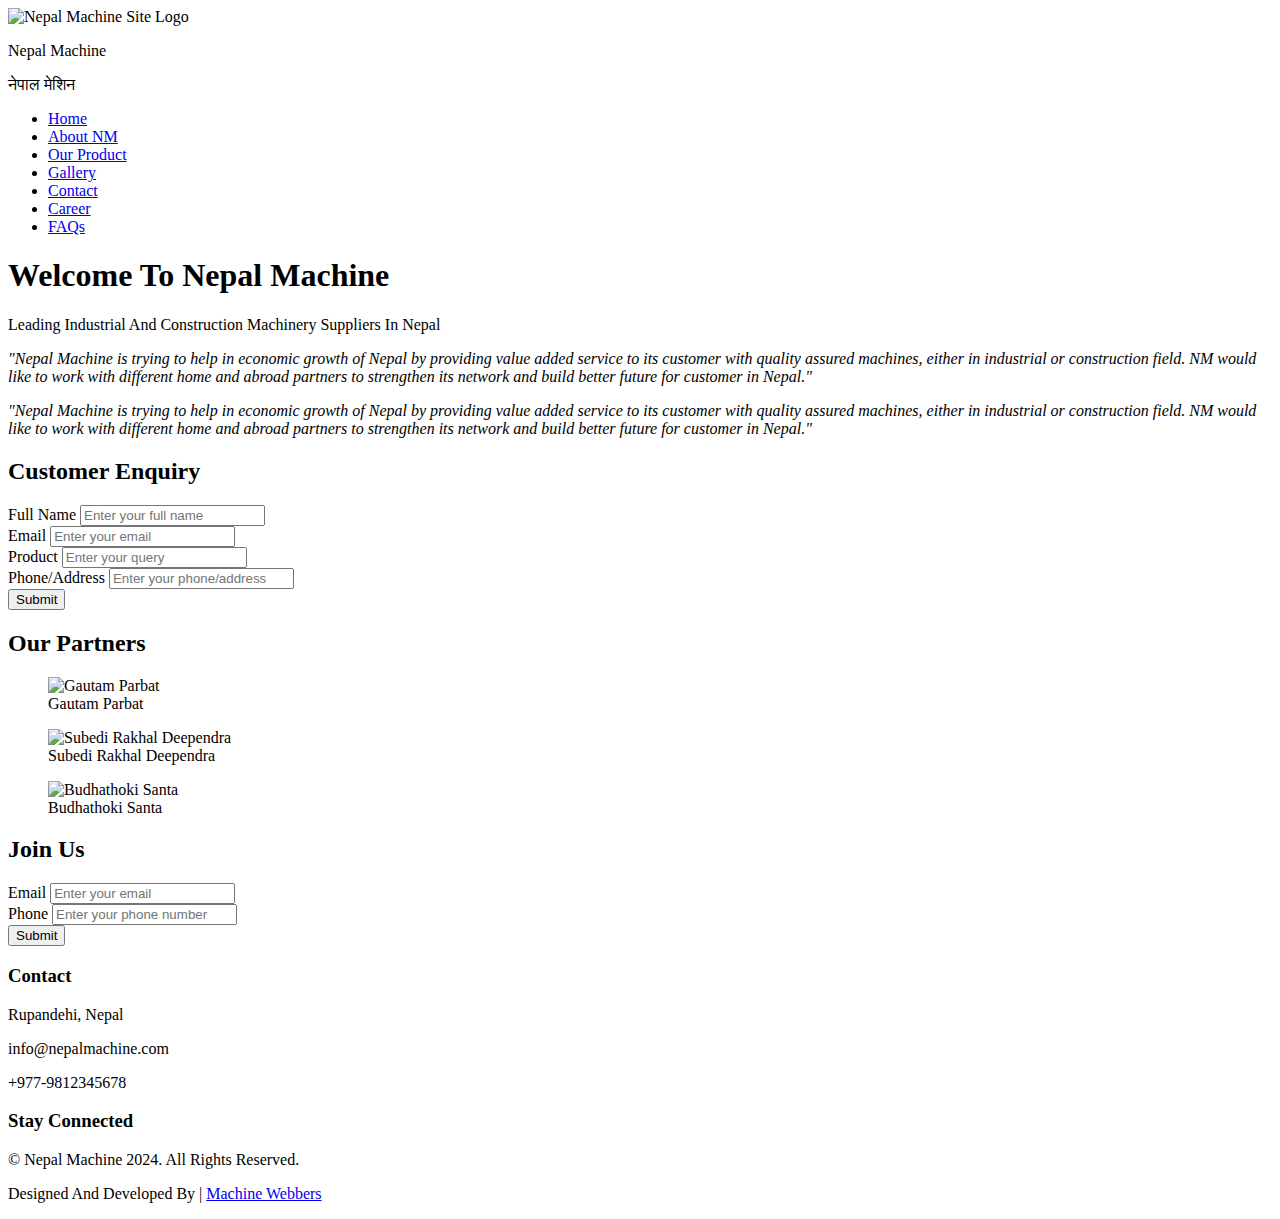
==== index.html @ 458d2949 "Add files via upload" ====
<!DOCTYPE html>
<html lang="en">
<head>
  <meta charset="UTF-8">
  <meta name="description" content="Nepal Machine is leading industrial and construction machinery suppliers in Nepal. With years of experience, NM has been able to establish itself as one of the prominent Engineering marketing companies in Nepal.">
  <meta name="keywords" content="machine, machinery, nepal machine, construction machine, equipment">
  <meta name="author" content="Nepal Machine, Gautam Parbat, Subedi Rakhal Deependra, Budhathoki Santa">
  <meta name="viewport" content="width=device-width, initial-scale=1.0">
  <meta http-equiv="X-UA-Compatible" content="ie=edge">
  <link rel="icon" type="image/x-icon" href="favicon.ico">
  <script src="https://kit.fontawesome.com/695b7b4281.js" crossorigin="anonymous"></script>
  <link rel="stylesheet" href="css/main.css">
  <link rel="stylesheet" media="screen and (max-width: 768px)" href="css/mobile.css">
  <link rel="stylesheet" media="screen and (max-width: 320px)" href="css/small-mobile.css">
  <title>Welcome | Nepal Machine | Quality Assurance</title>
</head>
<body>
  <!-- Header -->
  <header class="container" id="main-header">
    <div class="logo-n-title">
      <img src="img/logo.png" alt="Nepal Machine Site Logo" class="site-logo">
      <div>
        <p>Nepal Machine</p>
        <p>नेपाल मेशिन</p>
      </div>
    </div>

    <div class="social-icon">
      <p>
        <a target="_blank" href="https://www.facebook.com"><i class="fab fa-facebook fa-2x"></i></a>
      </p>
      <p>
        <a target="_blank" href="https://www.twitter.com"><i class="fab fa-twitter fa-2x"></i></a>
      </p>
      <p>
        <a target="_blank" href="https://www.youtube.com"><i class="fab fa-youtube fa-2x"></i></a>
      </p>
    </div>
  </header>

  <!-- Navbar -->
  <nav id="main-nav">
    <div class="container">
      <ul>
        <li><a class="selected" href="index.html"><i class="fas fa-home"></i> Home</a></li>
        <li><a href="html/about.html">About NM</a></li>
        <li><a href="html/product.html">Our Product</a></li>
        <li><a href="html/gallery.html">Gallery</a></li>
        <li><a href="html/contact.html">Contact</a></li>
        <li><a href="html/career.html">Career</a></li>
        <li><a href="html/faqs.html">FAQs</a></li>
      </ul>
    </div>
  </nav>

  <section id="showcase">
    <div class="showcase-content">
      <h1 class="l-heading">Welcome To Nepal Machine</h1>
      <p class="lead">Leading Industrial And Construction Machinery Suppliers In Nepal</p>
    </div>
  </section>

  <section class="container" id="message-n-enquiry">
    <div class="message">
      <p class="text-m"><em>"Nepal Machine is trying to help in economic growth of Nepal by providing value added service to its customer with quality assured machines, either in industrial or construction field. NM would like to work with different home and abroad partners to strengthen its network and build better future for customer in Nepal."</em></p>

      <p class="text-m"><em>"Nepal Machine is trying to help in economic growth of Nepal by providing value added service to its customer with quality assured machines, either in industrial or construction field. NM would like to work with different home and abroad partners to strengthen its network and build better future for customer in Nepal."</em></p>
    </div>

    <div class="enquiry">
      <h2 class="m-heading">Customer Enquiry</h2>
      <form>
        <div class="form-group">
          <label for="full-name">Full Name</label>
          <input type="text" name="full-name" id="full-name" placeholder="Enter your full name">
        </div>
        <div class="form-group">
          <label for="email">Email</label>
          <input type="email" name="email" id="email" placeholder="Enter your email">
        </div>
        <div class="form-group">
          <label for="product">Product</label>
          <input type="text" name="product" id="product" placeholder="Enter your query">
        </div>
        <div class="form-group">
          <label for="phone-address">Phone/Address</label>
          <input type="text" name="phone-address" id="phone-address" placeholder="Enter your phone/address">
        </div>
        <div class="form-group">
          <input class="btn" type="submit" value="Submit">
        </div>
      </form>
    </div>
  </section>

  <section class="container" id="partners-n-joinus">
    <div class="our-partners-news">
      <div class="our-partners">
        <h2 class="m-heading">Our Partners</h2>
        <div class="partners-logo">
          <figure>
            <img src="img/gautam_parbat.JPG" alt="Gautam Parbat" title="Leader">
            <figcaption>Gautam Parbat</figcaption>
          </figure>

          <figure>
            <img src="img/subedi_rakhal_deependra.JPG" alt="Subedi Rakhal Deependra" title="Member">
            <figcaption>Subedi Rakhal Deependra</figcaption>
          </figure>
           
          <figure>
            <img src="img/budhathoki_santa.JPG" alt="Budhathoki Santa" title="Member">
            <figcaption>Budhathoki Santa</figcaption>
          </figure>
        </div>
      </div>
    </div>

    <div class="join-us">
      <h2 class="m-heading">Join Us <i class="fas fa-handshake"></i></h2>
      <form>
        <div class="form-group">
          <label for="email">Email</label>
          <input type="email" name="email" id="email" placeholder="Enter your email">
        </div>
        <div class="form-group">
          <label for="phone">Phone</label>
          <input type="text" name="phone" id="phone" placeholder="Enter your phone number">
        </div>
        <div class="form-group">
          <input class="btn" type="submit" value="Submit">
        </div>
      </form>
    </div>
  </section>

  <!-- Footer -->
  <footer id="main-footer">
    <div class="container">
      <div class="boxes">
        <div class="box-2">
          <h3>Contact</h3>
          <p><i class="fas fa-map-marker-alt"></i> Rupandehi, Nepal</p>
          <p><i class="fas fa-envelope"></i> info@nepalmachine.com</p>
          <p><i class="fab fa-viber"></i> <i class="fab fa-whatsapp"></i> +977-9812345678</p>
        </div>
        <div class="box-3">
          <h3>Stay Connected</h3>
          <p>
            <a target="_blank" href="https://www.facebook.com"><i class="fab fa-facebook fa-2x"></i></a>
          </p>
          <p>
            <a target="_blank" href="https://www.twitter.com"><i class="fab fa-twitter fa-2x"></i></a>
          </p>
          <p>
            <a target="_blank" href="https://www.youtube.com"><i class="fab fa-youtube fa-2x"></i></a>
          </p>
        </div>
      </div>

      <div class="copyright-n-developer">
        <p>&copy; Nepal Machine 2024. All Rights Reserved.</p>
        <p class="dnd">
          Designed And Developed By | <a href="#">Machine Webbers</a>
        </p>
      </div>
    </div>
  </footer>
  
</body>
</html>
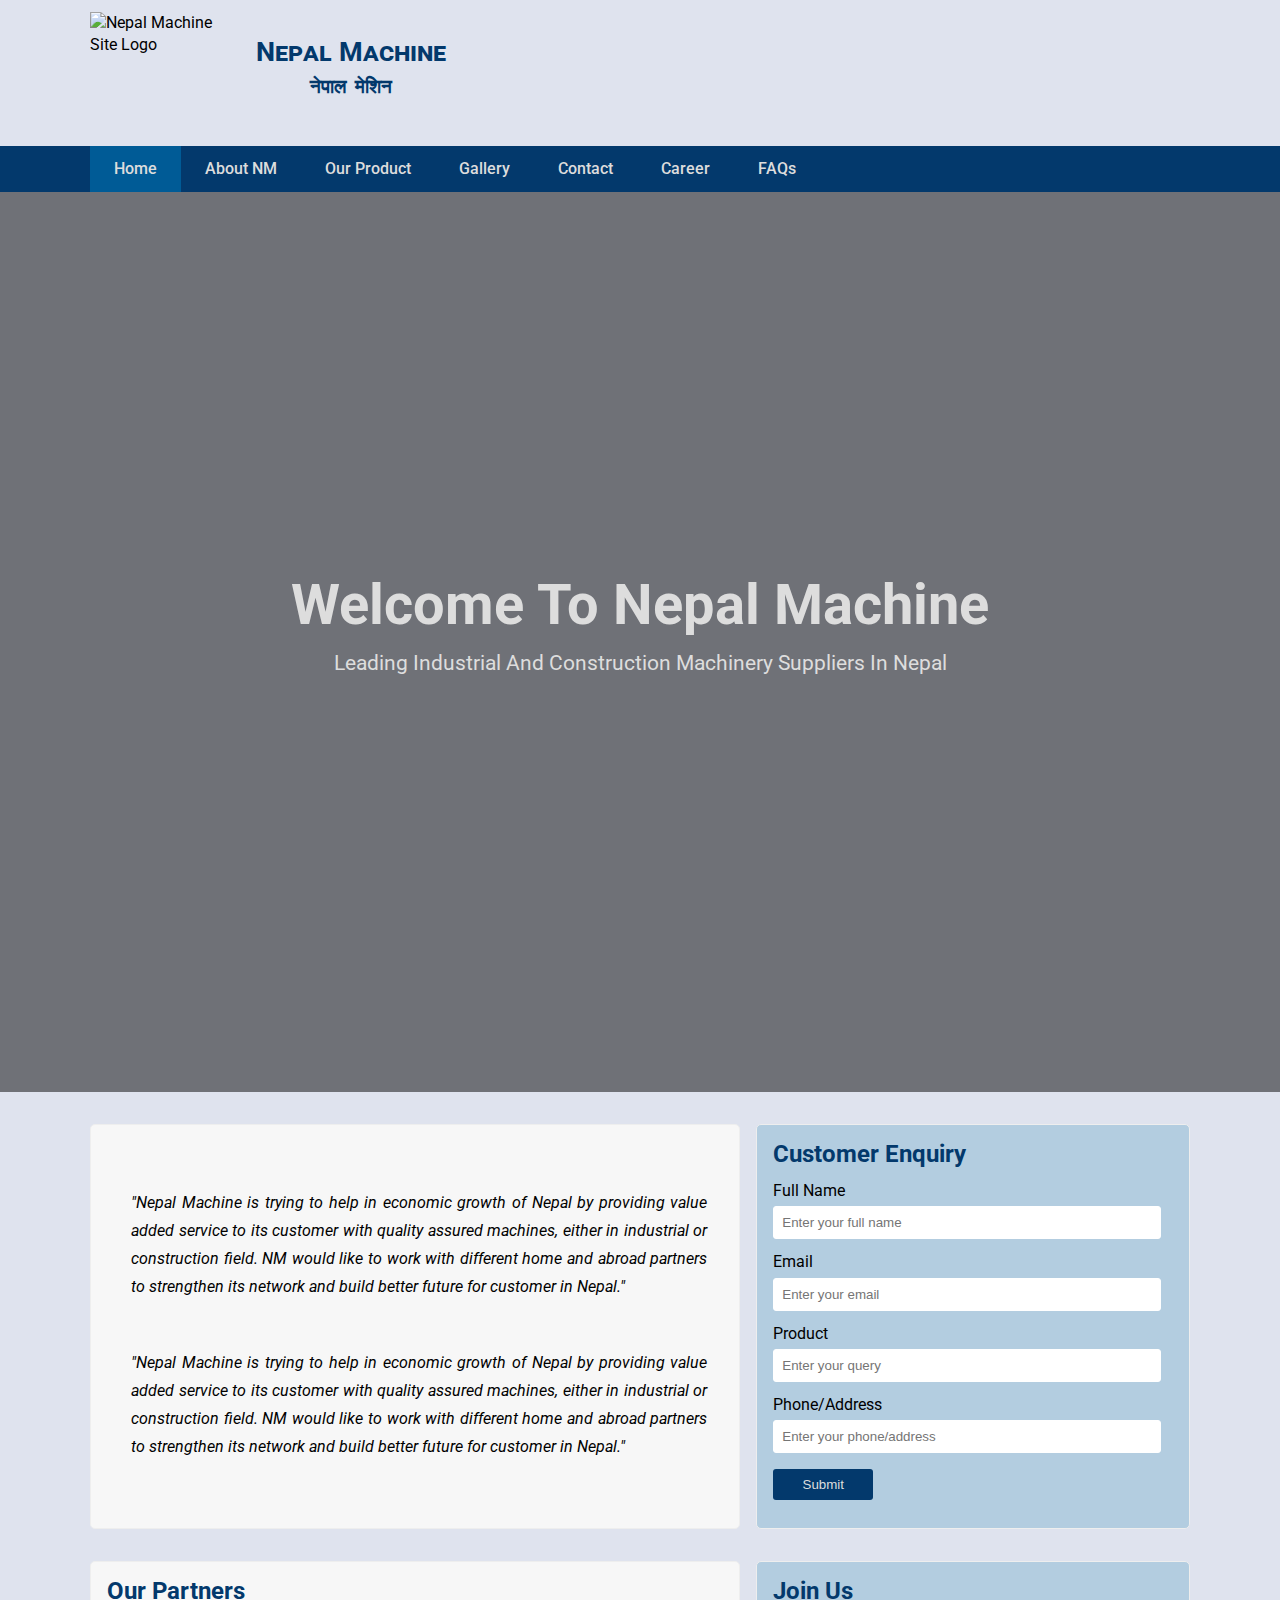
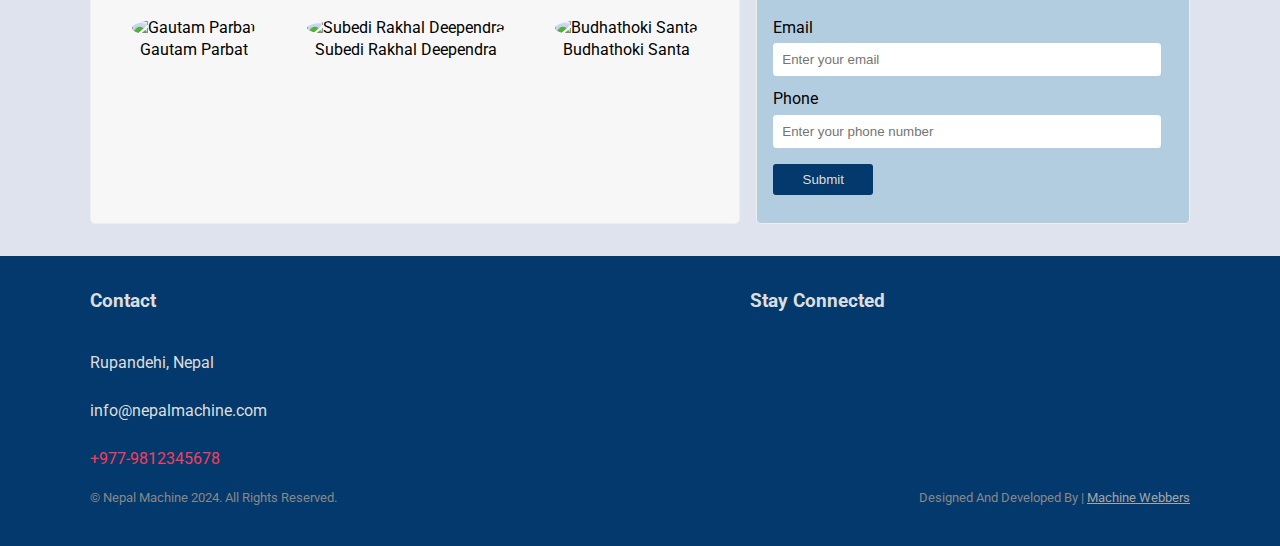
==== commit 3219fc39: "Update index.html" ====
--- a/index.html
+++ b/index.html
@@ -9,7 +9,7 @@
   <meta http-equiv="X-UA-Compatible" content="ie=edge">
   <link rel="icon" type="image/x-icon" href="favicon.ico">
   <script src="https://kit.fontawesome.com/695b7b4281.js" crossorigin="anonymous"></script>
-  <link rel="stylesheet" href="css/main.css">
+  <link rel="stylesheet" href="/css/main.css">
   <link rel="stylesheet" media="screen and (max-width: 768px)" href="css/mobile.css">
   <link rel="stylesheet" media="screen and (max-width: 320px)" href="css/small-mobile.css">
   <title>Welcome | Nepal Machine | Quality Assurance</title>
--- a/css/main.css
+++ b/css/main.css
@@ -0,0 +1,509 @@
+@import url('https://fonts.googleapis.com/css?family=Roboto&display=swap');
+
+* {
+  box-sizing: border-box;
+  margin: 0;
+  padding: 0;
+}
+
+body {
+  font-family: 'Roboto', sans-serif;
+  line-height: 1.4;
+  background:#dfe3ee;
+}
+
+/* Utility Classes */
+a {
+  text-decoration: none;
+}
+
+.selected {
+  background: #005b96;
+}
+
+.container {
+  max-width: 1100px;
+  margin: auto;
+  padding: 0 2rem;
+  overflow: hidden;
+}
+
+.l-heading {
+  font-size: 3.5rem;
+  margin-bottom: 0.75rem;
+  line-height: 1.1;
+}
+
+.m-heading {
+  font-size: 1.5rem;
+  margin-bottom: 0.75rem;
+  line-height: 1.1;
+  color: #03396c;
+}
+
+.lead {
+  font-size: 1.3rem;
+  margin-bottom: 2rem;
+}
+
+.py-1 {padding: 1.5rem 0;}
+.py-2 {padding: 2rem 0;}
+.py-3 {padding: 3rem 0;}
+
+.p-1 {padding: 1.5rem;}
+.p-2 {padding: 2rem;}
+.p-3 {padding: 3rem;}
+
+.btn {
+  display: inline-block;
+  color: #ddd;
+  background: #03396c;
+  padding: 0.5rem 2rem;
+  border: none;
+  border-radius: 3px;
+  cursor: pointer;
+}
+
+.btn:hover {
+  background: #005b96;
+}
+
+.white-box {
+  background: #f7f7f7;
+  padding: 1rem;
+  margin-top: 1rem;
+  margin-bottom: 1rem;
+  border: 1px solid #eee;
+  border-radius: 5px;
+}
+
+.blue-box {
+  background: #b3cde0;
+  padding: 1rem;
+  margin-top: 1rem;
+  margin-bottom: 1rem;
+  border: 1px solid #eee;
+  border-radius: 5px;
+}
+/* Utility Classes End */
+
+/* Header */
+#main-header {
+  display: flex;
+  justify-content: space-between;
+  padding: 0.75rem 0 1.5rem 0;
+}
+
+#main-header .logo-n-title {
+  display: flex;
+  align-items: center;
+}
+
+#main-header .logo-n-title div {
+  padding-left: 1rem;
+}
+
+#main-header .logo-n-title div p:first-child {
+  font-size: 1.7rem;
+  color: #03396c;
+  padding-bottom: 0.2rem;
+  font-weight: bold;
+  font-variant: small-caps;
+}
+
+#main-header .logo-n-title div p:last-child {
+  text-align: center;
+  font-size: 1.2rem;
+  color: #03396c;
+  word-spacing: 0.25rem;
+  font-weight: bold;
+}
+
+.site-logo {
+  display: inline-block;
+  width: 150px;
+  height: 110px;
+}
+
+.social-icon {
+  display: flex;
+  align-items: center;
+  justify-content: center;
+}
+
+.social-icon p {
+  padding-right: 1rem;
+}
+
+.social-icon p i {
+  color: #03396c;
+}
+
+.social-icon p i:hover {
+  color: #005b96;
+}
+
+/* Navbar */
+#main-nav {
+  background: #03396c;
+}
+
+#main-nav .container {
+  padding: 0;
+}
+
+#main-nav ul {
+  display: flex;
+  justify-content: flex-start;
+}
+
+#main-nav ul li {
+  list-style: none;
+}
+
+#main-nav ul li a {
+  display: block;
+  text-decoration: none;
+  color: #ddd;
+  font-size: 1rem;
+  padding: 0.75rem 1.5rem;
+  font-weight: 500;
+}
+
+#main-nav ul li a:hover {
+  background: #011f4b;
+}
+
+/* Showcase */
+#showcase {
+  position: relative;
+  background: url(../img/excavator.jpg) no-repeat center center/cover;
+  height: 100vh;
+  color: #ddd;
+}
+
+#showcase .showcase-content {
+  display: flex;
+  flex-direction: column;
+  text-align: center;
+  justify-content: center;
+  align-items: center;
+  height: 100%;
+  padding: 0 2rem;
+  position: absolute;
+  top: 0;
+  right: 0;
+  bottom: 0;
+  left: 0;
+  background-color: rgba(0, 0, 0, 0.5);
+}
+
+/* Message and Enquiry */
+#message-n-enquiry {
+  display: flex;
+  justify-content: space-between;
+  padding: 2rem 0;
+}
+
+.message {
+  flex: 1;
+  flex-basis: 60%;
+  background: #f7f7f7;
+  padding: 1rem;
+  border: 1px solid #eee;
+  border-radius: 5px;
+  margin-right: 1rem;
+}
+
+.text-m {
+  margin-top: 3rem;
+  padding-left: 1.5rem;
+  padding-right: 1rem;
+  line-height: 1.75;
+  text-align: justify;
+  align-self: center;
+}
+
+.enquiry {
+  flex: 1;
+  flex-basis: 40%;
+  background: #b3cde0;
+  padding: 1rem;
+  border: 1px solid #eee;
+  border-radius: 5px;
+}
+
+.enquiry .form-group,
+.join-us .form-group {
+  margin: 0.75rem;
+  margin-left: 0;
+}
+
+.enquiry .form-group label,
+.join-us .form-group label {
+  display: block;
+  padding-bottom: 0.25rem;
+}
+
+.enquiry .form-group input,
+.join-us .form-group input {
+  width: 100%;
+  padding: 0.5rem;
+  border: 1px solid #fff;
+  outline: none;
+  border-radius: 3px;
+}
+
+.enquiry .form-group:last-child input,
+.join-us .form-group:last-child input {
+  margin-top: 0.25rem;
+  border: none;
+  width: 100px;
+}
+
+/* Our Partners and Join Us */
+#partners-n-joinus {
+  display: flex;
+  justify-content: space-between;
+  padding: 0 0 2rem 0;
+}
+
+.our-partners-news {
+  flex: 1;
+  flex-basis: 60%;
+  background: #f7f7f7;
+  padding: 1rem;
+  border: 1px solid #eee;
+  border-radius: 5px;
+  margin-right: 1rem;
+}
+
+#partners-n-joinus .our-partners-news .our-partners .partners-logo img {
+  width: 110px;
+  height: 120px;
+  border-radius: 50%;
+}
+
+#partners-n-joinus .our-partners-news .our-partners .partners-logo {
+  display: flex;
+  flex-direction: row;
+  justify-content: space-around;
+  align-items: center;
+}
+
+figure {
+  text-align: center;
+}
+
+.join-us {
+  flex: 1;
+  flex-basis: 40%;
+  background: #b3cde0;
+  padding: 1rem;
+  border: 1px solid #eee;
+  border-radius: 5px;
+}
+
+/* Footer */
+#main-footer {
+  padding: 2rem 0;
+  background: #03396c;
+  color: #ddd;
+}
+
+#main-footer .container {
+  padding: 0;
+}
+
+#main-footer .boxes {
+  display: flex;
+  justify-content: space-between;
+}
+
+#main-footer .container .boxes h3 {
+  color: #ddd;
+  padding-bottom: 1.5rem;
+}
+
+.box-1, .box-2 {
+  flex: 1;
+  flex-basis: 40%;
+}
+
+.box-3 {
+  flex: 1;
+  flex-basis: 20%;
+}
+
+.box-2 i {
+  font-size: 1.2rem;
+}
+
+.box-2 p:last-child,
+.box-2 p:last-child i {
+  color: #fa3c5a;
+}
+
+#main-footer .container .boxes .box-2 p:last-child i:nth-child(1) {
+  color: #665CAC;
+}
+
+#main-footer .container .boxes .box-2 p:last-child i:nth-child(2) {
+  color: #4AC959;
+}
+
+.box-2 p:last-child i {
+  font-size: 1.2rem;
+}
+
+.box-3 p {
+  display: inline-block;
+  padding-top: 1rem;
+  padding-right: 1rem;
+}
+
+.box-3 p a {
+  color: #ddd;
+}
+
+#main-footer p {
+  line-height: 2.5;
+}
+
+.copyright-n-developer {
+  display: flex;
+  justify-content: space-between;
+  font-size: 0.8rem;
+  color: #888;
+}
+
+.dnd a {
+  color: rgb(165, 165, 165);
+  text-decoration: underline;
+}
+
+/* ABOUT PAGE */
+#profile .py-1,
+#vision-mission .py-1 {
+  word-spacing: 0.25rem;
+  line-height: 1.75;
+}
+
+#profile .m-heading,
+#vision-mission .m-heading {
+  margin-top: 0.75rem;
+  margin-bottom: 0;
+}
+
+#profile .py-1,
+#vision-mission .py-1 {
+  padding-bottom: 0;
+}
+
+#profile .py-1:last-child,
+#vision-mission .py-1:last-child {
+  padding-bottom: 1.5rem;
+}
+
+/* OUR PRODUCTS PAGE */
+#our-products .m-heading {
+  margin-top: 0.75rem;
+  margin-bottom: 0.75rem;
+}
+
+#our-products .container {
+  padding: 0;
+}
+
+/* GALLERY PAGE */
+#photos .m-heading,
+#videos .m-heading {
+  margin-top: 0.75rem;
+  margin-bottom: 0.75rem;
+}
+
+.gallery-images {
+  display: flex;
+  flex-direction: row;
+  flex-wrap: wrap;
+  justify-content: space-between;
+  gap: 1rem;
+}
+
+.gallery-images img {
+  width: 500px;
+  height: auto;
+  border-radius: 4px;
+}
+
+.gallery-videos video {
+  width: 100%;
+  height: 240px;
+}
+
+/* CONTACT PAGE */
+#contact-address .m-heading,
+#branch .m-heading {
+  margin-top: 0.75rem;
+  margin-bottom: 0;
+}
+
+#contact-address .container .py-1:nth-child(2) {
+  padding-top: 1.5rem;
+}
+
+#contact-address .py-1 {
+  padding: 0.5rem 0;
+}
+
+#contact-address i,
+#branch i {
+  color: #03396c;
+  font-size: 1.2rem;
+}
+
+#contact-address .py-1:last-child {
+  color: #fa3c5a;
+}
+
+#contact-address .py-1:last-child i:nth-child(1) {
+  color: #665CAC;
+}
+
+#contact-address .py-1:last-child i:nth-child(2) {
+  color: #4AC959;
+}
+
+#branch .container .py-1 span {
+  display: block;
+  margin-bottom: 0.75rem;
+}
+
+/* Career Page */
+#career .m-heading {
+  margin-top: 0.75rem;
+  margin-bottom: 0;
+}
+
+#career .py-1 span {
+  color: 	#189ad3;
+}
+
+/* FAQs Page */
+#faq .m-heading {
+  margin-top: 0.75rem;
+  margin-bottom: 0;
+}
+
+#faq .py-1 {
+  padding-bottom: 0;
+}
+
+#faq .ans {
+  padding-top: 0.5rem;
+}
+
+#faq .py-1:last-child,
+#vision-mission .py-1:last-child {
+  padding-bottom: 1.5rem;
+}--- a/css/mobile.css
+++ b/css/mobile.css
@@ -0,0 +1,167 @@
+#main-header {
+  flex-direction: column;
+  align-items: center;
+}
+
+#main-header .logo-n-title div p:first-child {
+  font-size: 1.2rem;
+}
+
+#main-header .logo-n-title div p:last-child {
+  font-size: 1rem;
+}
+
+.social-icon {
+  display: flex;
+  flex-direction: row;
+}
+
+.social-icon p {
+  padding-right: 0.5rem;
+}
+
+.social-icon p i {
+  font-size: 1.5rem;
+}
+
+/* Navbar */
+#main-nav {
+  padding-bottom: 0.75rem;
+}
+
+#main-nav ul {
+  flex-direction: column;
+  align-items: center;
+  justify-content: flex-start;
+}
+
+#main-nav ul li a {
+  border-bottom: 2px solid #ccc;
+}
+
+#main-nav ul li:last-child a {
+  border: none;
+}
+
+/* Message and enquiry */
+#message-n-enquiry {
+  flex-direction: column;
+  padding: 1.5rem 0 0 0;
+}
+
+.message {
+  margin: 0rem 1rem 1rem 1rem;
+}
+
+.enquiry {
+  margin: 0 1rem 1rem 1rem;
+}
+
+/* Partner and join us */
+#partners-n-joinus {
+  flex-direction: column;
+  padding: 0 0 1.5rem 0;
+}
+
+.our-partners-news {
+  margin: 0 1rem 1rem 1rem;
+}
+
+#partners-n-joinus .our-partners-news .our-partners .partners-logo {
+  flex-direction: column;
+}
+
+figure {
+  margin-bottom: 2rem;
+}
+
+.join-us {
+  margin: 0 1rem 0 1rem;
+}
+
+/* About Page */
+#profile {
+  margin: 0 1rem 1rem 1rem;
+}
+
+#vision-mission {
+  margin: 0 1rem 1rem 1rem;
+}
+
+#profile .py-1,
+#vision-mission .py-1 {
+  word-spacing: 0.25rem;
+  text-align: left;
+  line-height: 1.75;
+}
+
+/* Our Product Page */
+#our-products {
+  margin: 0 1rem 1rem 1rem;
+}
+
+/* Gallery */
+#photos,
+#videos {
+  margin: 0 1rem 1rem 1rem;
+}
+
+.gallery-images {
+  flex-direction: column;
+  align-items: center;
+}
+
+.gallery-videos video {
+  width: 320px;
+  height: 240px;
+}
+
+.gallery-images img {
+  width: 100%;
+  height: auto;
+}
+
+/* Contact Page */
+#contact-address,
+#branch {
+  margin: 0 1rem 1rem 1rem;
+}
+
+#contact-address .py-1:last-child {
+  font-size: 0.9rem;
+}
+
+/* Career Page */
+#career {
+  margin: 0 1rem 1rem 1rem;
+}
+
+/* FAQs Page */
+#faq {
+  margin: 0 1rem 1rem 1rem;
+}
+
+/* Main Footer */
+#main-footer {
+  padding: 0.75rem;
+}
+
+#main-footer .boxes {
+  flex-direction: column;
+}
+
+.box-2, .box-3 {
+  margin: 0 1rem 1.5rem 1rem;
+  padding-bottom: 0.75rem;
+  border-bottom: 2px solid #ccc;;
+}
+
+#main-footer .container .boxes h3 {
+  padding-bottom: 0.5rem;
+}
+
+/* Developer Section */
+.copyright-n-developer {
+  flex-direction: column;
+  margin: 0 1rem 1.5rem 1rem;
+}--- a/css/small-mobile.css
+++ b/css/small-mobile.css
@@ -0,0 +1,43 @@
+#main-header .logo-n-title div {
+  display: none;
+}
+
+.social-icon {
+  justify-content: center;
+  align-items: center;
+}
+
+.social-icon p {
+  padding-right: 0.5rem;
+}
+
+.social-icon p i {
+  font-size: 1.25rem;
+}
+
+#contact-address .py-1:last-child {
+  font-size: 0.85rem;
+}
+
+#contact-address .py-1:last-child i:nth-child(1),
+#contact-address .py-1:last-child i:nth-child(2) {
+  font-size: 0.9rem;
+}
+
+.box-2 p:last-child,
+.box-2 p:last-child i {
+  font-size: 0.8rem;
+}
+
+.l-heading {
+  font-size: 2.75rem;
+}
+
+.lead {
+  font-size: 1.25rem;
+}
+
+.copyright-n-developer,
+.dnd a {
+  font-size: 0.75rem;
+}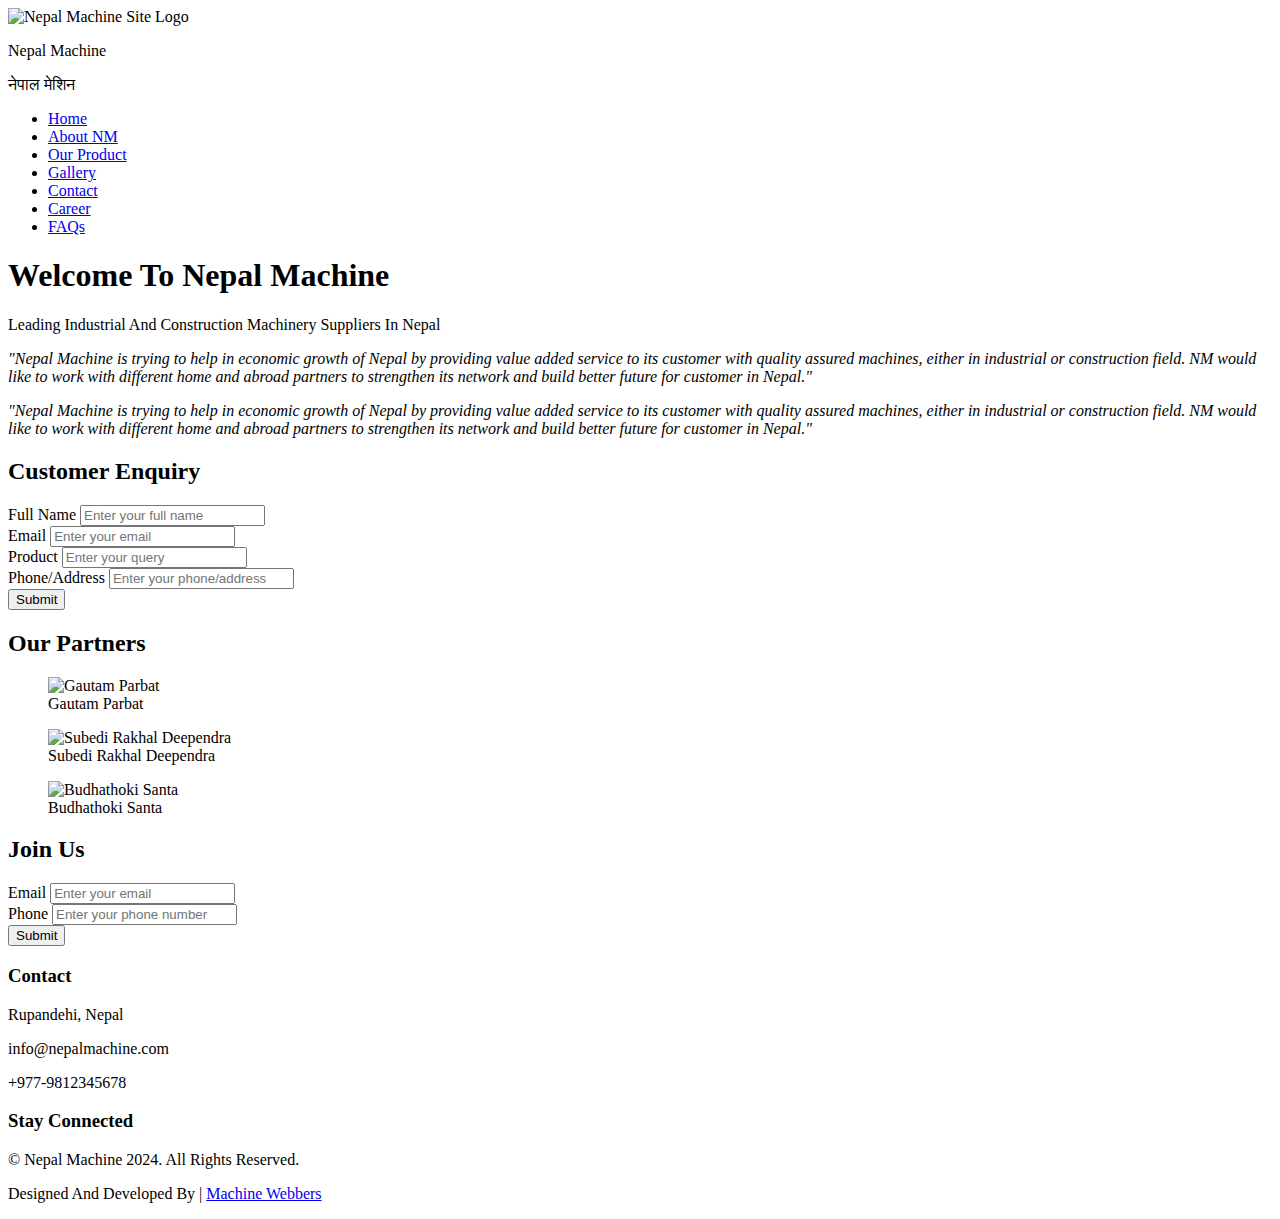
==== commit dd72834a: "added index file" ====
--- a/index.html
+++ b/index.html
@@ -1,171 +1,171 @@
-<!DOCTYPE html>
-<html lang="en">
-<head>
-  <meta charset="UTF-8">
-  <meta name="description" content="Nepal Machine is leading industrial and construction machinery suppliers in Nepal. With years of experience, NM has been able to establish itself as one of the prominent Engineering marketing companies in Nepal.">
-  <meta name="keywords" content="machine, machinery, nepal machine, construction machine, equipment">
-  <meta name="author" content="Nepal Machine, Gautam Parbat, Subedi Rakhal Deependra, Budhathoki Santa">
-  <meta name="viewport" content="width=device-width, initial-scale=1.0">
-  <meta http-equiv="X-UA-Compatible" content="ie=edge">
-  <link rel="icon" type="image/x-icon" href="favicon.ico">
-  <script src="https://kit.fontawesome.com/695b7b4281.js" crossorigin="anonymous"></script>
-  <link rel="stylesheet" href="/css/main.css">
-  <link rel="stylesheet" media="screen and (max-width: 768px)" href="css/mobile.css">
-  <link rel="stylesheet" media="screen and (max-width: 320px)" href="css/small-mobile.css">
-  <title>Welcome | Nepal Machine | Quality Assurance</title>
-</head>
-<body>
-  <!-- Header -->
-  <header class="container" id="main-header">
-    <div class="logo-n-title">
-      <img src="img/logo.png" alt="Nepal Machine Site Logo" class="site-logo">
-      <div>
-        <p>Nepal Machine</p>
-        <p>नेपाल मेशिन</p>
-      </div>
-    </div>
-
-    <div class="social-icon">
-      <p>
-        <a target="_blank" href="https://www.facebook.com"><i class="fab fa-facebook fa-2x"></i></a>
-      </p>
-      <p>
-        <a target="_blank" href="https://www.twitter.com"><i class="fab fa-twitter fa-2x"></i></a>
-      </p>
-      <p>
-        <a target="_blank" href="https://www.youtube.com"><i class="fab fa-youtube fa-2x"></i></a>
-      </p>
-    </div>
-  </header>
-
-  <!-- Navbar -->
-  <nav id="main-nav">
-    <div class="container">
-      <ul>
-        <li><a class="selected" href="index.html"><i class="fas fa-home"></i> Home</a></li>
-        <li><a href="html/about.html">About NM</a></li>
-        <li><a href="html/product.html">Our Product</a></li>
-        <li><a href="html/gallery.html">Gallery</a></li>
-        <li><a href="html/contact.html">Contact</a></li>
-        <li><a href="html/career.html">Career</a></li>
-        <li><a href="html/faqs.html">FAQs</a></li>
-      </ul>
-    </div>
-  </nav>
-
-  <section id="showcase">
-    <div class="showcase-content">
-      <h1 class="l-heading">Welcome To Nepal Machine</h1>
-      <p class="lead">Leading Industrial And Construction Machinery Suppliers In Nepal</p>
-    </div>
-  </section>
-
-  <section class="container" id="message-n-enquiry">
-    <div class="message">
-      <p class="text-m"><em>"Nepal Machine is trying to help in economic growth of Nepal by providing value added service to its customer with quality assured machines, either in industrial or construction field. NM would like to work with different home and abroad partners to strengthen its network and build better future for customer in Nepal."</em></p>
-
-      <p class="text-m"><em>"Nepal Machine is trying to help in economic growth of Nepal by providing value added service to its customer with quality assured machines, either in industrial or construction field. NM would like to work with different home and abroad partners to strengthen its network and build better future for customer in Nepal."</em></p>
-    </div>
-
-    <div class="enquiry">
-      <h2 class="m-heading">Customer Enquiry</h2>
-      <form>
-        <div class="form-group">
-          <label for="full-name">Full Name</label>
-          <input type="text" name="full-name" id="full-name" placeholder="Enter your full name">
-        </div>
-        <div class="form-group">
-          <label for="email">Email</label>
-          <input type="email" name="email" id="email" placeholder="Enter your email">
-        </div>
-        <div class="form-group">
-          <label for="product">Product</label>
-          <input type="text" name="product" id="product" placeholder="Enter your query">
-        </div>
-        <div class="form-group">
-          <label for="phone-address">Phone/Address</label>
-          <input type="text" name="phone-address" id="phone-address" placeholder="Enter your phone/address">
-        </div>
-        <div class="form-group">
-          <input class="btn" type="submit" value="Submit">
-        </div>
-      </form>
-    </div>
-  </section>
-
-  <section class="container" id="partners-n-joinus">
-    <div class="our-partners-news">
-      <div class="our-partners">
-        <h2 class="m-heading">Our Partners</h2>
-        <div class="partners-logo">
-          <figure>
-            <img src="img/gautam_parbat.JPG" alt="Gautam Parbat" title="Leader">
-            <figcaption>Gautam Parbat</figcaption>
-          </figure>
-
-          <figure>
-            <img src="img/subedi_rakhal_deependra.JPG" alt="Subedi Rakhal Deependra" title="Member">
-            <figcaption>Subedi Rakhal Deependra</figcaption>
-          </figure>
-           
-          <figure>
-            <img src="img/budhathoki_santa.JPG" alt="Budhathoki Santa" title="Member">
-            <figcaption>Budhathoki Santa</figcaption>
-          </figure>
-        </div>
-      </div>
-    </div>
-
-    <div class="join-us">
-      <h2 class="m-heading">Join Us <i class="fas fa-handshake"></i></h2>
-      <form>
-        <div class="form-group">
-          <label for="email">Email</label>
-          <input type="email" name="email" id="email" placeholder="Enter your email">
-        </div>
-        <div class="form-group">
-          <label for="phone">Phone</label>
-          <input type="text" name="phone" id="phone" placeholder="Enter your phone number">
-        </div>
-        <div class="form-group">
-          <input class="btn" type="submit" value="Submit">
-        </div>
-      </form>
-    </div>
-  </section>
-
-  <!-- Footer -->
-  <footer id="main-footer">
-    <div class="container">
-      <div class="boxes">
-        <div class="box-2">
-          <h3>Contact</h3>
-          <p><i class="fas fa-map-marker-alt"></i> Rupandehi, Nepal</p>
-          <p><i class="fas fa-envelope"></i> info@nepalmachine.com</p>
-          <p><i class="fab fa-viber"></i> <i class="fab fa-whatsapp"></i> +977-9812345678</p>
-        </div>
-        <div class="box-3">
-          <h3>Stay Connected</h3>
-          <p>
-            <a target="_blank" href="https://www.facebook.com"><i class="fab fa-facebook fa-2x"></i></a>
-          </p>
-          <p>
-            <a target="_blank" href="https://www.twitter.com"><i class="fab fa-twitter fa-2x"></i></a>
-          </p>
-          <p>
-            <a target="_blank" href="https://www.youtube.com"><i class="fab fa-youtube fa-2x"></i></a>
-          </p>
-        </div>
-      </div>
-
-      <div class="copyright-n-developer">
-        <p>&copy; Nepal Machine 2024. All Rights Reserved.</p>
-        <p class="dnd">
-          Designed And Developed By | <a href="#">Machine Webbers</a>
-        </p>
-      </div>
-    </div>
-  </footer>
-  
-</body>
-</html>
+<!DOCTYPE html>
+<html lang="en">
+<head>
+  <meta charset="UTF-8">
+  <meta name="description" content="Nepal Machine is leading industrial and construction machinery suppliers in Nepal. With years of experience, NM has been able to establish itself as one of the prominent Engineering marketing companies in Nepal.">
+  <meta name="keywords" content="machine, machinery, nepal machine, construction machine, equipment">
+  <meta name="author" content="Nepal Machine, Gautam Parbat, Subedi Rakhal Deependra, Budhathoki Santa">
+  <meta name="viewport" content="width=device-width, initial-scale=1.0">
+  <meta http-equiv="X-UA-Compatible" content="ie=edge">
+  <link rel="icon" type="image/x-icon" href="favicon.ico">
+  <script src="https://kit.fontawesome.com/695b7b4281.js" crossorigin="anonymous"></script>
+  <link rel="stylesheet" href="css/main.css">
+  <link rel="stylesheet" media="screen and (max-width: 768px)" href="css/mobile.css">
+  <link rel="stylesheet" media="screen and (max-width: 320px)" href="css/small-mobile.css">
+  <title>Welcome | Nepal Machine | Quality Assurance</title>
+</head>
+<body>
+  <!-- Header -->
+  <header class="container" id="main-header">
+    <div class="logo-n-title">
+      <img src="img/logo.png" alt="Nepal Machine Site Logo" class="site-logo">
+      <div>
+        <p>Nepal Machine</p>
+        <p>नेपाल मेशिन</p>
+      </div>
+    </div>
+
+    <div class="social-icon">
+      <p>
+        <a target="_blank" href="https://www.facebook.com"><i class="fab fa-facebook fa-2x"></i></a>
+      </p>
+      <p>
+        <a target="_blank" href="https://www.twitter.com"><i class="fab fa-twitter fa-2x"></i></a>
+      </p>
+      <p>
+        <a target="_blank" href="https://www.youtube.com"><i class="fab fa-youtube fa-2x"></i></a>
+      </p>
+    </div>
+  </header>
+
+  <!-- Navbar -->
+  <nav id="main-nav">
+    <div class="container">
+      <ul>
+        <li><a class="selected" href="index.html"><i class="fas fa-home"></i> Home</a></li>
+        <li><a href="html/about.html">About NM</a></li>
+        <li><a href="html/product.html">Our Product</a></li>
+        <li><a href="html/gallery.html">Gallery</a></li>
+        <li><a href="html/contact.html">Contact</a></li>
+        <li><a href="html/career.html">Career</a></li>
+        <li><a href="html/faqs.html">FAQs</a></li>
+      </ul>
+    </div>
+  </nav>
+
+  <section id="showcase">
+    <div class="showcase-content">
+      <h1 class="l-heading">Welcome To Nepal Machine</h1>
+      <p class="lead">Leading Industrial And Construction Machinery Suppliers In Nepal</p>
+    </div>
+  </section>
+
+  <section class="container" id="message-n-enquiry">
+    <div class="message">
+      <p class="text-m"><em>"Nepal Machine is trying to help in economic growth of Nepal by providing value added service to its customer with quality assured machines, either in industrial or construction field. NM would like to work with different home and abroad partners to strengthen its network and build better future for customer in Nepal."</em></p>
+
+      <p class="text-m"><em>"Nepal Machine is trying to help in economic growth of Nepal by providing value added service to its customer with quality assured machines, either in industrial or construction field. NM would like to work with different home and abroad partners to strengthen its network and build better future for customer in Nepal."</em></p>
+    </div>
+
+    <div class="enquiry">
+      <h2 class="m-heading">Customer Enquiry</h2>
+      <form>
+        <div class="form-group">
+          <label for="full-name">Full Name</label>
+          <input type="text" name="full-name" id="full-name" placeholder="Enter your full name">
+        </div>
+        <div class="form-group">
+          <label for="email">Email</label>
+          <input type="email" name="email" id="email" placeholder="Enter your email">
+        </div>
+        <div class="form-group">
+          <label for="product">Product</label>
+          <input type="text" name="product" id="product" placeholder="Enter your query">
+        </div>
+        <div class="form-group">
+          <label for="phone-address">Phone/Address</label>
+          <input type="text" name="phone-address" id="phone-address" placeholder="Enter your phone/address">
+        </div>
+        <div class="form-group">
+          <input class="btn" type="submit" value="Submit">
+        </div>
+      </form>
+    </div>
+  </section>
+
+  <section class="container" id="partners-n-joinus">
+    <div class="our-partners-news">
+      <div class="our-partners">
+        <h2 class="m-heading">Our Partners</h2>
+        <div class="partners-logo">
+          <figure>
+            <img src="img/gautam_parbat.JPG" alt="Gautam Parbat" title="Leader">
+            <figcaption>Gautam Parbat</figcaption>
+          </figure>
+
+          <figure>
+            <img src="img/subedi_rakhal_deependra.JPG" alt="Subedi Rakhal Deependra" title="Member">
+            <figcaption>Subedi Rakhal Deependra</figcaption>
+          </figure>
+           
+          <figure>
+            <img src="img/budhathoki_santa.JPG" alt="Budhathoki Santa" title="Member">
+            <figcaption>Budhathoki Santa</figcaption>
+          </figure>
+        </div>
+      </div>
+    </div>
+
+    <div class="join-us">
+      <h2 class="m-heading">Join Us <i class="fas fa-handshake"></i></h2>
+      <form>
+        <div class="form-group">
+          <label for="email">Email</label>
+          <input type="email" name="email" id="email" placeholder="Enter your email">
+        </div>
+        <div class="form-group">
+          <label for="phone">Phone</label>
+          <input type="text" name="phone" id="phone" placeholder="Enter your phone number">
+        </div>
+        <div class="form-group">
+          <input class="btn" type="submit" value="Submit">
+        </div>
+      </form>
+    </div>
+  </section>
+
+  <!-- Footer -->
+  <footer id="main-footer">
+    <div class="container">
+      <div class="boxes">
+        <div class="box-2">
+          <h3>Contact</h3>
+          <p><i class="fas fa-map-marker-alt"></i> Rupandehi, Nepal</p>
+          <p><i class="fas fa-envelope"></i> info@nepalmachine.com</p>
+          <p><i class="fab fa-viber"></i> <i class="fab fa-whatsapp"></i> +977-9812345678</p>
+        </div>
+        <div class="box-3">
+          <h3>Stay Connected</h3>
+          <p>
+            <a target="_blank" href="https://www.facebook.com"><i class="fab fa-facebook fa-2x"></i></a>
+          </p>
+          <p>
+            <a target="_blank" href="https://www.twitter.com"><i class="fab fa-twitter fa-2x"></i></a>
+          </p>
+          <p>
+            <a target="_blank" href="https://www.youtube.com"><i class="fab fa-youtube fa-2x"></i></a>
+          </p>
+        </div>
+      </div>
+
+      <div class="copyright-n-developer">
+        <p>&copy; Nepal Machine 2024. All Rights Reserved.</p>
+        <p class="dnd">
+          Designed And Developed By | <a href="#">Machine Webbers</a>
+        </p>
+      </div>
+    </div>
+  </footer>
+  
+</body>
+</html>
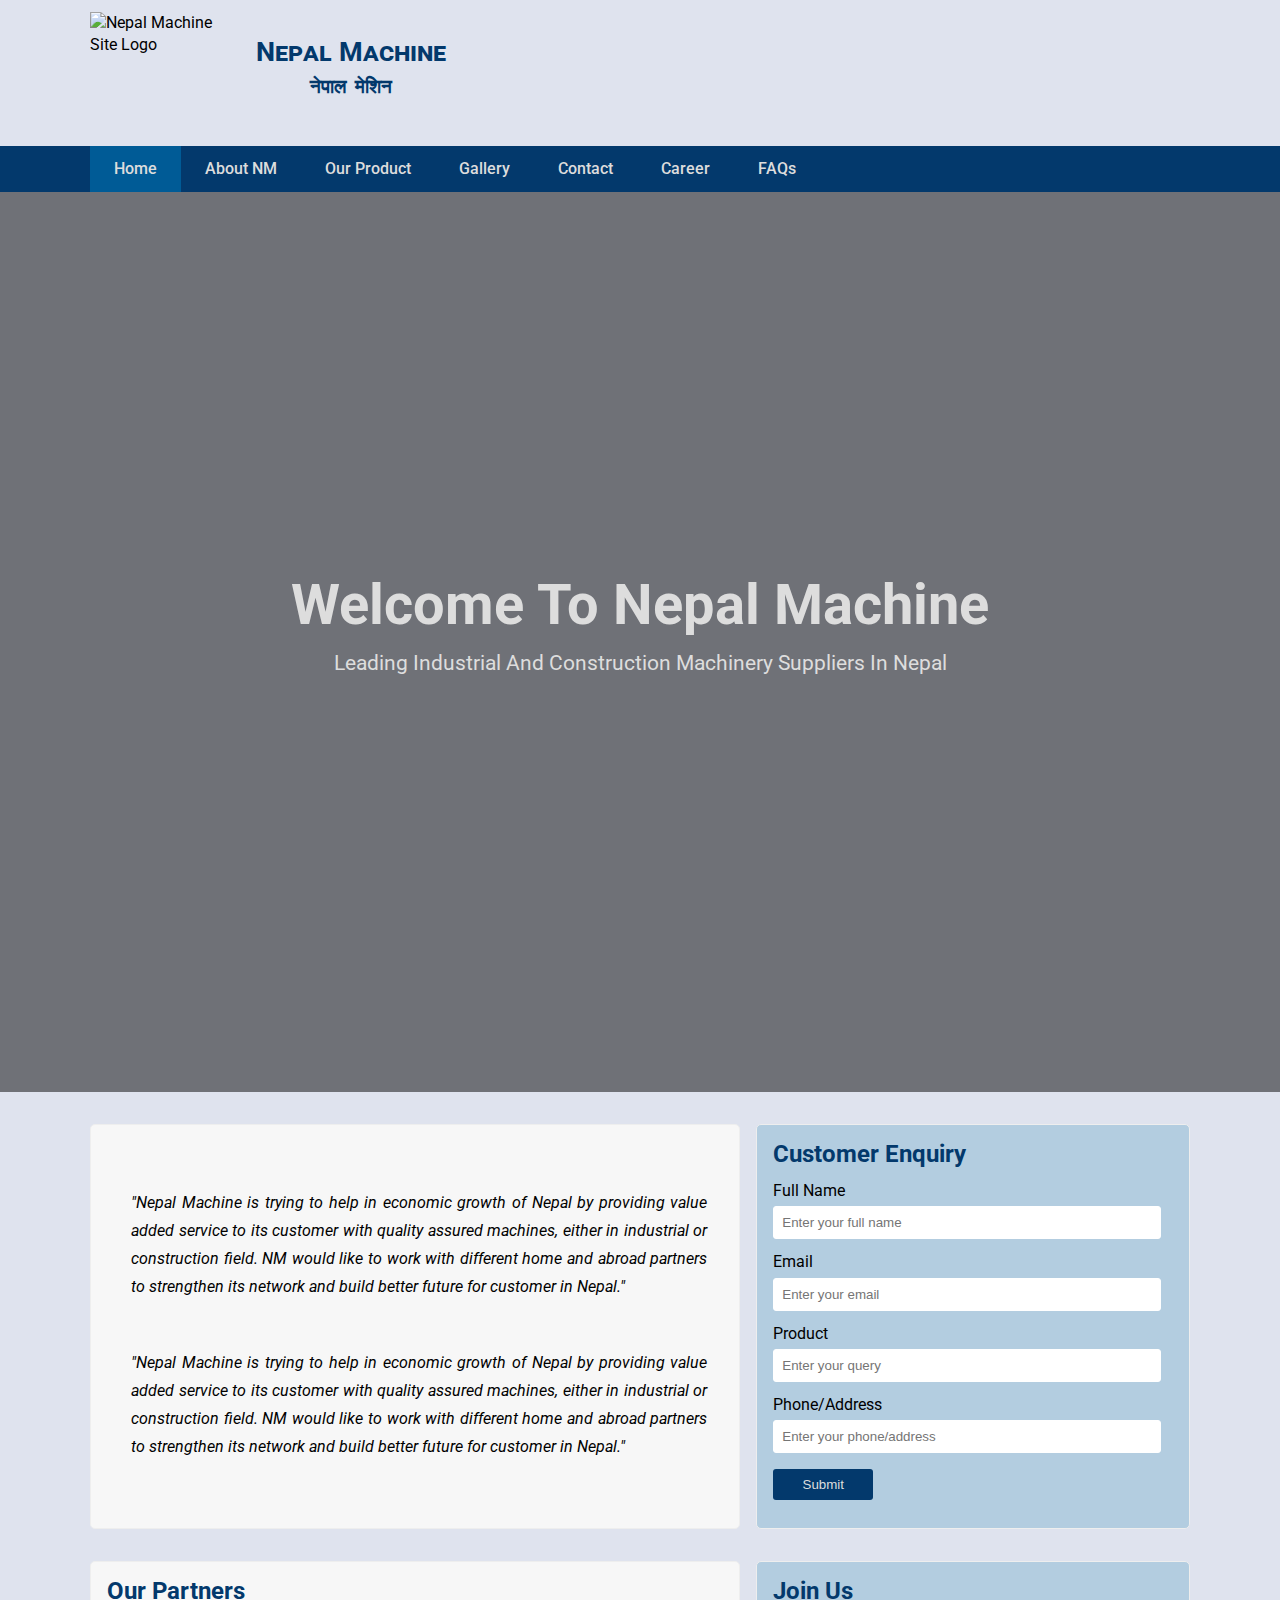
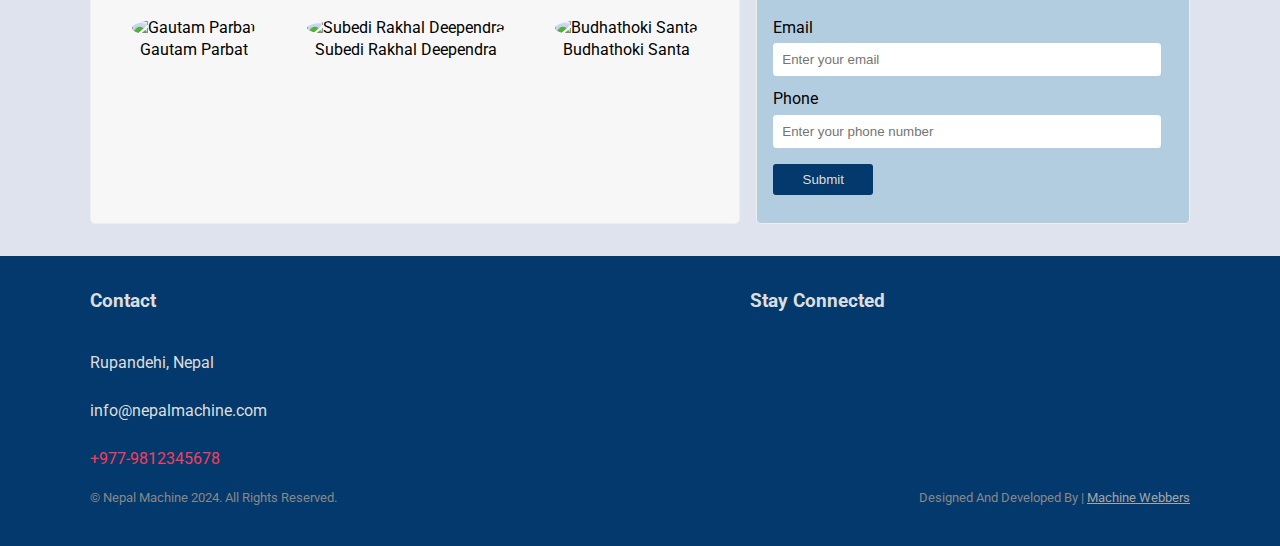
==== commit 980d9c44: "ff" ====
--- a/css/main.css
+++ b/css/main.css
@@ -0,0 +1,509 @@
+@import url('https://fonts.googleapis.com/css?family=Roboto&display=swap');
+
+* {
+  box-sizing: border-box;
+  margin: 0;
+  padding: 0;
+}
+
+body {
+  font-family: 'Roboto', sans-serif;
+  line-height: 1.4;
+  background:#dfe3ee;
+}
+
+/* Utility Classes */
+a {
+  text-decoration: none;
+}
+
+.selected {
+  background: #005b96;
+}
+
+.container {
+  max-width: 1100px;
+  margin: auto;
+  padding: 0 2rem;
+  overflow: hidden;
+}
+
+.l-heading {
+  font-size: 3.5rem;
+  margin-bottom: 0.75rem;
+  line-height: 1.1;
+}
+
+.m-heading {
+  font-size: 1.5rem;
+  margin-bottom: 0.75rem;
+  line-height: 1.1;
+  color: #03396c;
+}
+
+.lead {
+  font-size: 1.3rem;
+  margin-bottom: 2rem;
+}
+
+.py-1 {padding: 1.5rem 0;}
+.py-2 {padding: 2rem 0;}
+.py-3 {padding: 3rem 0;}
+
+.p-1 {padding: 1.5rem;}
+.p-2 {padding: 2rem;}
+.p-3 {padding: 3rem;}
+
+.btn {
+  display: inline-block;
+  color: #ddd;
+  background: #03396c;
+  padding: 0.5rem 2rem;
+  border: none;
+  border-radius: 3px;
+  cursor: pointer;
+}
+
+.btn:hover {
+  background: #005b96;
+}
+
+.white-box {
+  background: #f7f7f7;
+  padding: 1rem;
+  margin-top: 1rem;
+  margin-bottom: 1rem;
+  border: 1px solid #eee;
+  border-radius: 5px;
+}
+
+.blue-box {
+  background: #b3cde0;
+  padding: 1rem;
+  margin-top: 1rem;
+  margin-bottom: 1rem;
+  border: 1px solid #eee;
+  border-radius: 5px;
+}
+/* Utility Classes End */
+
+/* Header */
+#main-header {
+  display: flex;
+  justify-content: space-between;
+  padding: 0.75rem 0 1.5rem 0;
+}
+
+#main-header .logo-n-title {
+  display: flex;
+  align-items: center;
+}
+
+#main-header .logo-n-title div {
+  padding-left: 1rem;
+}
+
+#main-header .logo-n-title div p:first-child {
+  font-size: 1.7rem;
+  color: #03396c;
+  padding-bottom: 0.2rem;
+  font-weight: bold;
+  font-variant: small-caps;
+}
+
+#main-header .logo-n-title div p:last-child {
+  text-align: center;
+  font-size: 1.2rem;
+  color: #03396c;
+  word-spacing: 0.25rem;
+  font-weight: bold;
+}
+
+.site-logo {
+  display: inline-block;
+  width: 150px;
+  height: 110px;
+}
+
+.social-icon {
+  display: flex;
+  align-items: center;
+  justify-content: center;
+}
+
+.social-icon p {
+  padding-right: 1rem;
+}
+
+.social-icon p i {
+  color: #03396c;
+}
+
+.social-icon p i:hover {
+  color: #005b96;
+}
+
+/* Navbar */
+#main-nav {
+  background: #03396c;
+}
+
+#main-nav .container {
+  padding: 0;
+}
+
+#main-nav ul {
+  display: flex;
+  justify-content: flex-start;
+}
+
+#main-nav ul li {
+  list-style: none;
+}
+
+#main-nav ul li a {
+  display: block;
+  text-decoration: none;
+  color: #ddd;
+  font-size: 1rem;
+  padding: 0.75rem 1.5rem;
+  font-weight: 500;
+}
+
+#main-nav ul li a:hover {
+  background: #011f4b;
+}
+
+/* Showcase */
+#showcase {
+  position: relative;
+  background: url(../img/excavator.jpg) no-repeat center center/cover;
+  height: 100vh;
+  color: #ddd;
+}
+
+#showcase .showcase-content {
+  display: flex;
+  flex-direction: column;
+  text-align: center;
+  justify-content: center;
+  align-items: center;
+  height: 100%;
+  padding: 0 2rem;
+  position: absolute;
+  top: 0;
+  right: 0;
+  bottom: 0;
+  left: 0;
+  background-color: rgba(0, 0, 0, 0.5);
+}
+
+/* Message and Enquiry */
+#message-n-enquiry {
+  display: flex;
+  justify-content: space-between;
+  padding: 2rem 0;
+}
+
+.message {
+  flex: 1;
+  flex-basis: 60%;
+  background: #f7f7f7;
+  padding: 1rem;
+  border: 1px solid #eee;
+  border-radius: 5px;
+  margin-right: 1rem;
+}
+
+.text-m {
+  margin-top: 3rem;
+  padding-left: 1.5rem;
+  padding-right: 1rem;
+  line-height: 1.75;
+  text-align: justify;
+  align-self: center;
+}
+
+.enquiry {
+  flex: 1;
+  flex-basis: 40%;
+  background: #b3cde0;
+  padding: 1rem;
+  border: 1px solid #eee;
+  border-radius: 5px;
+}
+
+.enquiry .form-group,
+.join-us .form-group {
+  margin: 0.75rem;
+  margin-left: 0;
+}
+
+.enquiry .form-group label,
+.join-us .form-group label {
+  display: block;
+  padding-bottom: 0.25rem;
+}
+
+.enquiry .form-group input,
+.join-us .form-group input {
+  width: 100%;
+  padding: 0.5rem;
+  border: 1px solid #fff;
+  outline: none;
+  border-radius: 3px;
+}
+
+.enquiry .form-group:last-child input,
+.join-us .form-group:last-child input {
+  margin-top: 0.25rem;
+  border: none;
+  width: 100px;
+}
+
+/* Our Partners and Join Us */
+#partners-n-joinus {
+  display: flex;
+  justify-content: space-between;
+  padding: 0 0 2rem 0;
+}
+
+.our-partners-news {
+  flex: 1;
+  flex-basis: 60%;
+  background: #f7f7f7;
+  padding: 1rem;
+  border: 1px solid #eee;
+  border-radius: 5px;
+  margin-right: 1rem;
+}
+
+#partners-n-joinus .our-partners-news .our-partners .partners-logo img {
+  width: 110px;
+  height: 120px;
+  border-radius: 50%;
+}
+
+#partners-n-joinus .our-partners-news .our-partners .partners-logo {
+  display: flex;
+  flex-direction: row;
+  justify-content: space-around;
+  align-items: center;
+}
+
+figure {
+  text-align: center;
+}
+
+.join-us {
+  flex: 1;
+  flex-basis: 40%;
+  background: #b3cde0;
+  padding: 1rem;
+  border: 1px solid #eee;
+  border-radius: 5px;
+}
+
+/* Footer */
+#main-footer {
+  padding: 2rem 0;
+  background: #03396c;
+  color: #ddd;
+}
+
+#main-footer .container {
+  padding: 0;
+}
+
+#main-footer .boxes {
+  display: flex;
+  justify-content: space-between;
+}
+
+#main-footer .container .boxes h3 {
+  color: #ddd;
+  padding-bottom: 1.5rem;
+}
+
+.box-1, .box-2 {
+  flex: 1;
+  flex-basis: 40%;
+}
+
+.box-3 {
+  flex: 1;
+  flex-basis: 20%;
+}
+
+.box-2 i {
+  font-size: 1.2rem;
+}
+
+.box-2 p:last-child,
+.box-2 p:last-child i {
+  color: #fa3c5a;
+}
+
+#main-footer .container .boxes .box-2 p:last-child i:nth-child(1) {
+  color: #665CAC;
+}
+
+#main-footer .container .boxes .box-2 p:last-child i:nth-child(2) {
+  color: #4AC959;
+}
+
+.box-2 p:last-child i {
+  font-size: 1.2rem;
+}
+
+.box-3 p {
+  display: inline-block;
+  padding-top: 1rem;
+  padding-right: 1rem;
+}
+
+.box-3 p a {
+  color: #ddd;
+}
+
+#main-footer p {
+  line-height: 2.5;
+}
+
+.copyright-n-developer {
+  display: flex;
+  justify-content: space-between;
+  font-size: 0.8rem;
+  color: #888;
+}
+
+.dnd a {
+  color: rgb(165, 165, 165);
+  text-decoration: underline;
+}
+
+/* ABOUT PAGE */
+#profile .py-1,
+#vision-mission .py-1 {
+  word-spacing: 0.25rem;
+  line-height: 1.75;
+}
+
+#profile .m-heading,
+#vision-mission .m-heading {
+  margin-top: 0.75rem;
+  margin-bottom: 0;
+}
+
+#profile .py-1,
+#vision-mission .py-1 {
+  padding-bottom: 0;
+}
+
+#profile .py-1:last-child,
+#vision-mission .py-1:last-child {
+  padding-bottom: 1.5rem;
+}
+
+/* OUR PRODUCTS PAGE */
+#our-products .m-heading {
+  margin-top: 0.75rem;
+  margin-bottom: 0.75rem;
+}
+
+#our-products .container {
+  padding: 0;
+}
+
+/* GALLERY PAGE */
+#photos .m-heading,
+#videos .m-heading {
+  margin-top: 0.75rem;
+  margin-bottom: 0.75rem;
+}
+
+.gallery-images {
+  display: flex;
+  flex-direction: row;
+  flex-wrap: wrap;
+  justify-content: space-between;
+  gap: 1rem;
+}
+
+.gallery-images img {
+  width: 500px;
+  height: auto;
+  border-radius: 4px;
+}
+
+.gallery-videos video {
+  width: 100%;
+  height: 240px;
+}
+
+/* CONTACT PAGE */
+#contact-address .m-heading,
+#branch .m-heading {
+  margin-top: 0.75rem;
+  margin-bottom: 0;
+}
+
+#contact-address .container .py-1:nth-child(2) {
+  padding-top: 1.5rem;
+}
+
+#contact-address .py-1 {
+  padding: 0.5rem 0;
+}
+
+#contact-address i,
+#branch i {
+  color: #03396c;
+  font-size: 1.2rem;
+}
+
+#contact-address .py-1:last-child {
+  color: #fa3c5a;
+}
+
+#contact-address .py-1:last-child i:nth-child(1) {
+  color: #665CAC;
+}
+
+#contact-address .py-1:last-child i:nth-child(2) {
+  color: #4AC959;
+}
+
+#branch .container .py-1 span {
+  display: block;
+  margin-bottom: 0.75rem;
+}
+
+/* Career Page */
+#career .m-heading {
+  margin-top: 0.75rem;
+  margin-bottom: 0;
+}
+
+#career .py-1 span {
+  color: 	#189ad3;
+}
+
+/* FAQs Page */
+#faq .m-heading {
+  margin-top: 0.75rem;
+  margin-bottom: 0;
+}
+
+#faq .py-1 {
+  padding-bottom: 0;
+}
+
+#faq .ans {
+  padding-top: 0.5rem;
+}
+
+#faq .py-1:last-child,
+#vision-mission .py-1:last-child {
+  padding-bottom: 1.5rem;
+}--- a/css/mobile.css
+++ b/css/mobile.css
@@ -0,0 +1,167 @@
+#main-header {
+  flex-direction: column;
+  align-items: center;
+}
+
+#main-header .logo-n-title div p:first-child {
+  font-size: 1.2rem;
+}
+
+#main-header .logo-n-title div p:last-child {
+  font-size: 1rem;
+}
+
+.social-icon {
+  display: flex;
+  flex-direction: row;
+}
+
+.social-icon p {
+  padding-right: 0.5rem;
+}
+
+.social-icon p i {
+  font-size: 1.5rem;
+}
+
+/* Navbar */
+#main-nav {
+  padding-bottom: 0.75rem;
+}
+
+#main-nav ul {
+  flex-direction: column;
+  align-items: center;
+  justify-content: flex-start;
+}
+
+#main-nav ul li a {
+  border-bottom: 2px solid #ccc;
+}
+
+#main-nav ul li:last-child a {
+  border: none;
+}
+
+/* Message and enquiry */
+#message-n-enquiry {
+  flex-direction: column;
+  padding: 1.5rem 0 0 0;
+}
+
+.message {
+  margin: 0rem 1rem 1rem 1rem;
+}
+
+.enquiry {
+  margin: 0 1rem 1rem 1rem;
+}
+
+/* Partner and join us */
+#partners-n-joinus {
+  flex-direction: column;
+  padding: 0 0 1.5rem 0;
+}
+
+.our-partners-news {
+  margin: 0 1rem 1rem 1rem;
+}
+
+#partners-n-joinus .our-partners-news .our-partners .partners-logo {
+  flex-direction: column;
+}
+
+figure {
+  margin-bottom: 2rem;
+}
+
+.join-us {
+  margin: 0 1rem 0 1rem;
+}
+
+/* About Page */
+#profile {
+  margin: 0 1rem 1rem 1rem;
+}
+
+#vision-mission {
+  margin: 0 1rem 1rem 1rem;
+}
+
+#profile .py-1,
+#vision-mission .py-1 {
+  word-spacing: 0.25rem;
+  text-align: left;
+  line-height: 1.75;
+}
+
+/* Our Product Page */
+#our-products {
+  margin: 0 1rem 1rem 1rem;
+}
+
+/* Gallery */
+#photos,
+#videos {
+  margin: 0 1rem 1rem 1rem;
+}
+
+.gallery-images {
+  flex-direction: column;
+  align-items: center;
+}
+
+.gallery-videos video {
+  width: 320px;
+  height: 240px;
+}
+
+.gallery-images img {
+  width: 100%;
+  height: auto;
+}
+
+/* Contact Page */
+#contact-address,
+#branch {
+  margin: 0 1rem 1rem 1rem;
+}
+
+#contact-address .py-1:last-child {
+  font-size: 0.9rem;
+}
+
+/* Career Page */
+#career {
+  margin: 0 1rem 1rem 1rem;
+}
+
+/* FAQs Page */
+#faq {
+  margin: 0 1rem 1rem 1rem;
+}
+
+/* Main Footer */
+#main-footer {
+  padding: 0.75rem;
+}
+
+#main-footer .boxes {
+  flex-direction: column;
+}
+
+.box-2, .box-3 {
+  margin: 0 1rem 1.5rem 1rem;
+  padding-bottom: 0.75rem;
+  border-bottom: 2px solid #ccc;;
+}
+
+#main-footer .container .boxes h3 {
+  padding-bottom: 0.5rem;
+}
+
+/* Developer Section */
+.copyright-n-developer {
+  flex-direction: column;
+  margin: 0 1rem 1.5rem 1rem;
+}--- a/css/small-mobile.css
+++ b/css/small-mobile.css
@@ -0,0 +1,43 @@
+#main-header .logo-n-title div {
+  display: none;
+}
+
+.social-icon {
+  justify-content: center;
+  align-items: center;
+}
+
+.social-icon p {
+  padding-right: 0.5rem;
+}
+
+.social-icon p i {
+  font-size: 1.25rem;
+}
+
+#contact-address .py-1:last-child {
+  font-size: 0.85rem;
+}
+
+#contact-address .py-1:last-child i:nth-child(1),
+#contact-address .py-1:last-child i:nth-child(2) {
+  font-size: 0.9rem;
+}
+
+.box-2 p:last-child,
+.box-2 p:last-child i {
+  font-size: 0.8rem;
+}
+
+.l-heading {
+  font-size: 2.75rem;
+}
+
+.lead {
+  font-size: 1.25rem;
+}
+
+.copyright-n-developer,
+.dnd a {
+  font-size: 0.75rem;
+}